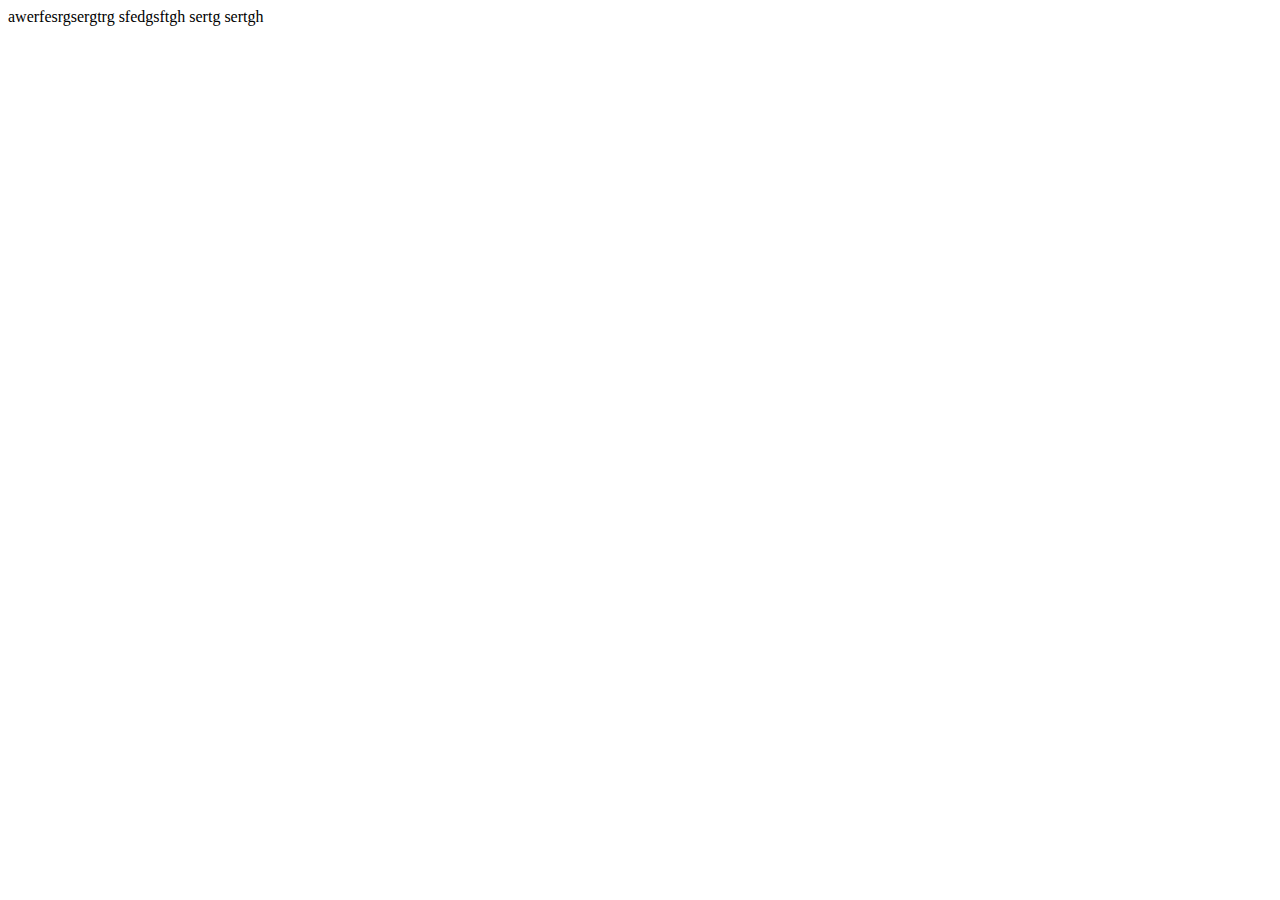
==== index.html @ 3135d543 "a" ====
<!DOCTYPE html>
<html lang="en">
<head>
    <meta charset="UTF-8">
    <meta http-equiv="X-UA-Compatible" content="IE=edge">
    <meta name="viewport" content="width=device-width, initial-scale=1.0">
    <title>Document</title>
</head>
<body>
    awerfesrgsergtrg
    sfedgsftgh
    sertg
    sertgh
    
</body>
</html>
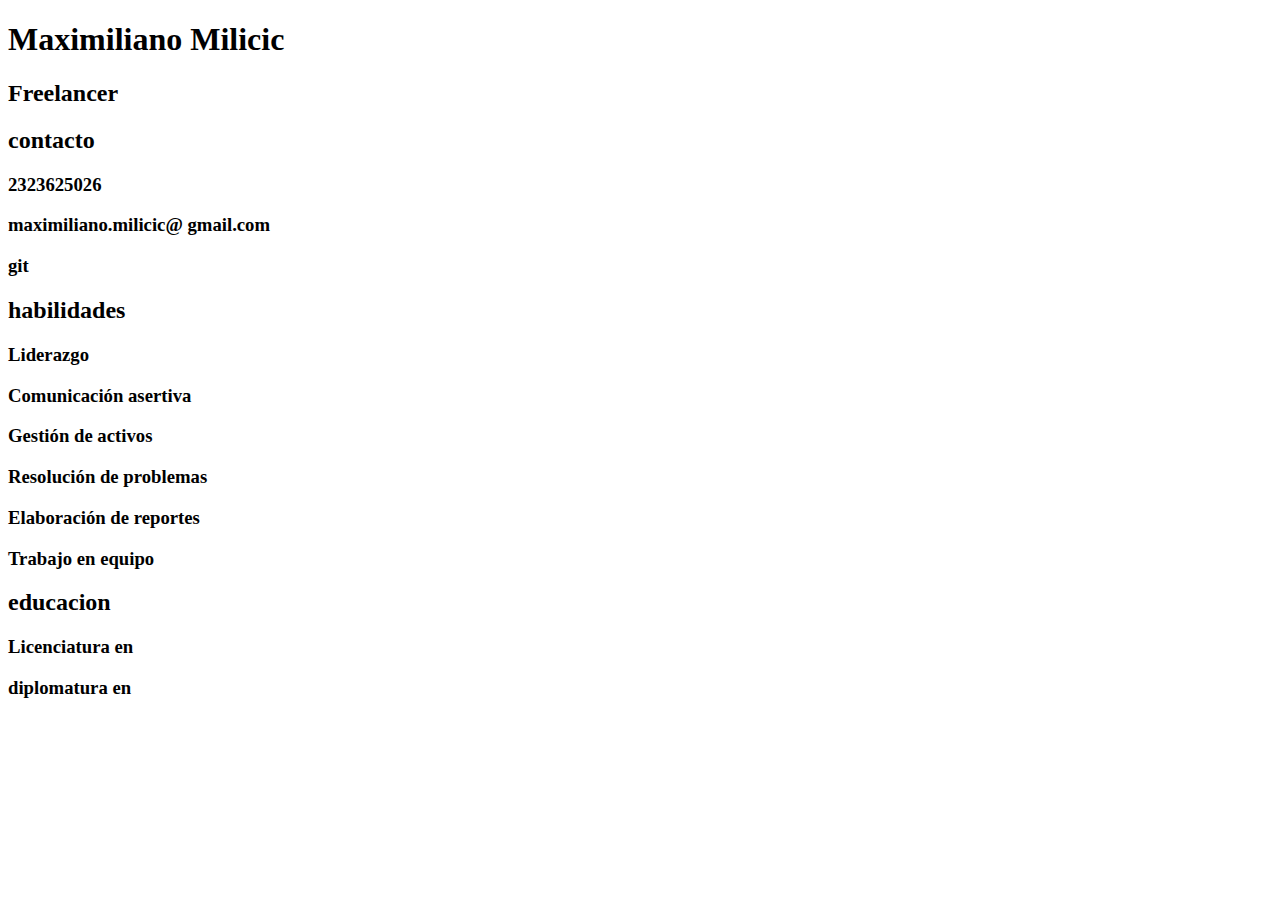
==== commit d702c305: "ac" ====
--- a/index.html
+++ b/index.html
@@ -5,12 +5,47 @@
     <meta http-equiv="X-UA-Compatible" content="IE=edge">
     <meta name="viewport" content="width=device-width, initial-scale=1.0">
     <title>Document</title>
+    <link href="css\style.css" rel="stylesheet">
 </head>
 <body>
-    awerfesrgsergtrg
-    sfedgsftgh
-    sertg
-    sertgh
+    <h1 class="nombre"> Maximiliano Milicic </h1>
+
+    <h2> Freelancer </h2>
+
+    
+    <aside class="hola">
+        <h2 class="holaa"> contacto</h2>
+
+        <h3> 2323625026</h3>
+
+        <h3> maximiliano.milicic@ gmail.com </h3>
+
+        <h3> git </h3>
+        
+    
+        <h2> habilidades</h2>
+
+        <h3> Liderazgo </h3>
+        <h3>Comunicación asertiva</h3>
+        <h3>Gestión de activos</h3>
+        <h3>Resolución de problemas</h3>
+        <h3>Elaboración de reportes</h3>
+        <h3>Trabajo en equipo</h3>
+    
+        
+        <h2> educacion </h2>
+
+        <h3>Licenciatura en </h3>
+        
+        
+        
+        <h3>diplomatura en </h3>
+        
+
+
+
+
+    </aside>
     
 </body>
 </html>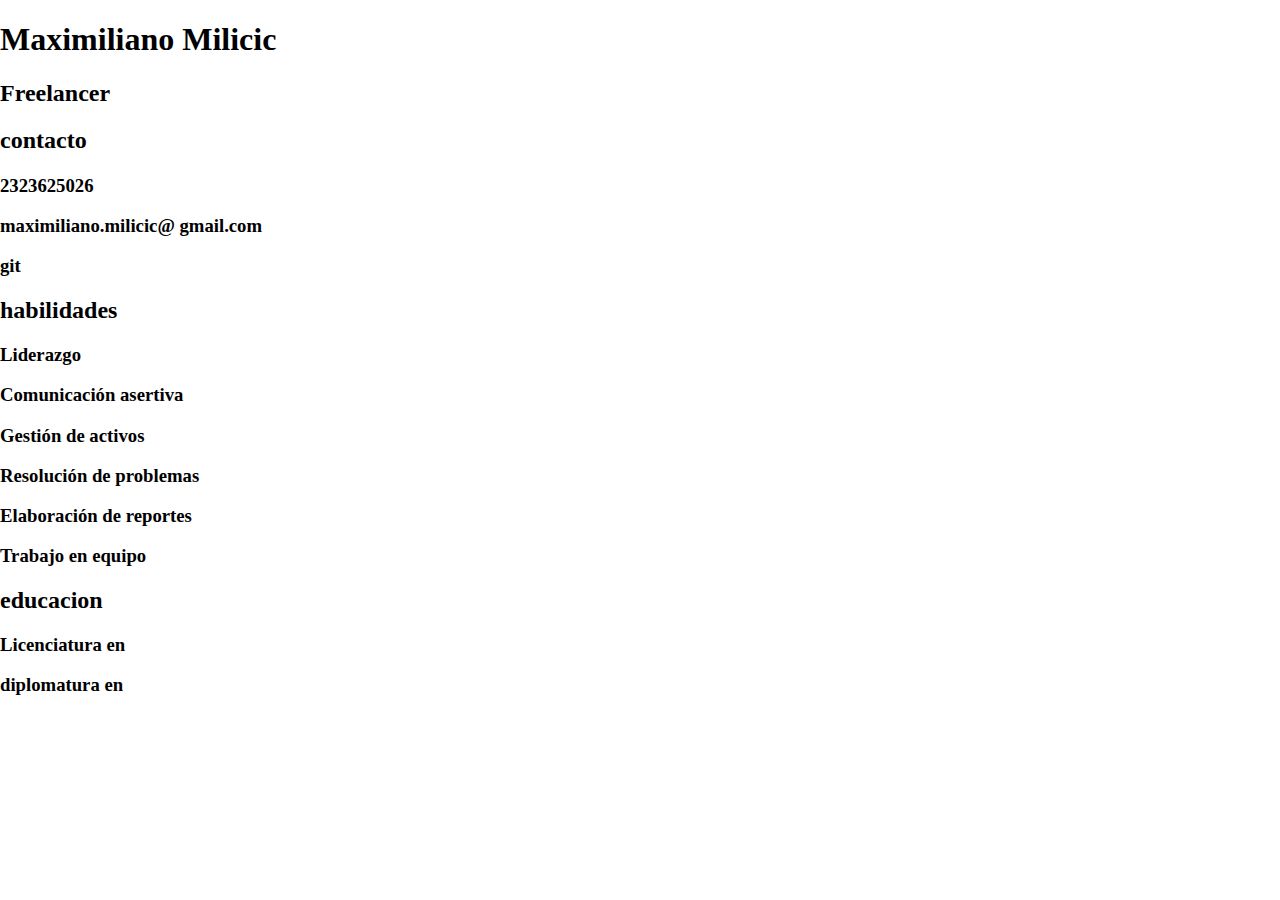
==== commit 01feb1ea: "se-agregó-normalize" ====
--- a/index.html
+++ b/index.html
@@ -5,6 +5,9 @@
     <meta http-equiv="X-UA-Compatible" content="IE=edge">
     <meta name="viewport" content="width=device-width, initial-scale=1.0">
     <title>Document</title>
+    <link rel="preload" href="css\normalize.css" as="style">
+    <link rel="stylesheet" href="css/normalize.css">
+    <link rel="preload" href="css\style.css" as="style">
     <link href="css\style.css" rel="stylesheet">
 </head>
 <body>
